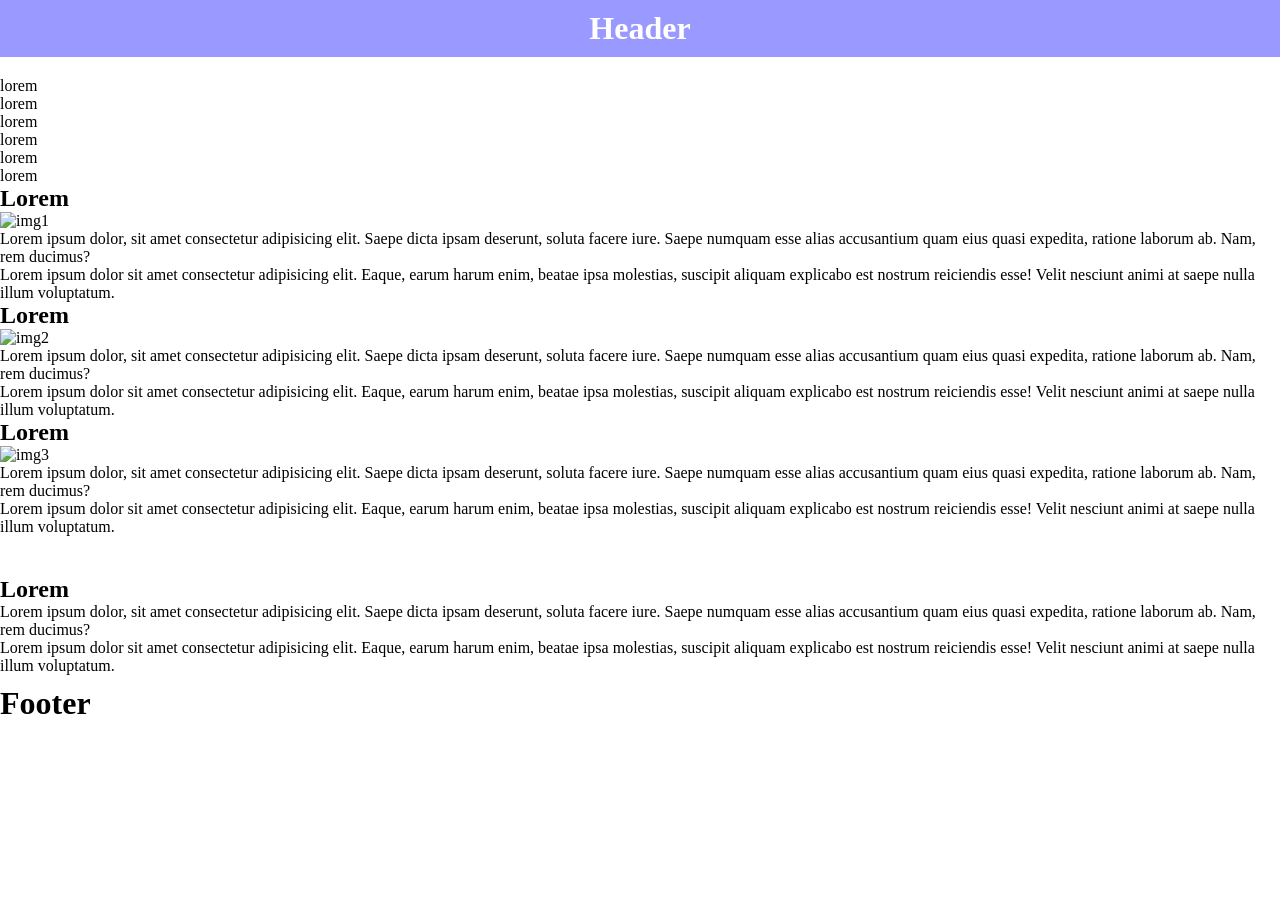
==== lesson10/ls10.html @ 33519fb7 "Add files via upload" ====
<!DOCTYPE html>
<html lang="en">
<head>
    <meta charset="UTF-8">
    <meta name="viewport" content="width=device-width, initial-scale=1.0">
    <link rel="stylesheet" href="style.css">
    <title>Document</title>
</head>
<body>
    <header>
        <h1>Header</h1>
    </header>
    <main>
        <section-1>
        <ul>
            <li>lorem</li>
            <li>lorem</li>
            <li>lorem</li>
            <li>lorem</li>
            <li>lorem</li>
            <li>lorem</li>
        </ul>
        <div class="img-cards-block">
            <div class="img-card-1">
                <h2>Lorem</h2>
                <img src="image/1.jpg" alt="img1">
                <p>Lorem ipsum dolor, sit amet consectetur adipisicing elit. Saepe dicta ipsam deserunt, soluta facere iure. Saepe numquam esse alias accusantium quam eius quasi expedita, ratione laborum ab. Nam, rem ducimus?</p>
                <p>Lorem ipsum dolor sit amet consectetur adipisicing elit. Eaque, earum harum enim, beatae ipsa molestias, suscipit aliquam explicabo est nostrum reiciendis esse! Velit nesciunt animi at saepe nulla illum voluptatum.</p>
            </div>
            <div class="img-card-2">
                <h2>Lorem</h2>
                <img src="image/2.jpg" alt="img2">
                <p>Lorem ipsum dolor, sit amet consectetur adipisicing elit. Saepe dicta ipsam deserunt, soluta facere iure. Saepe numquam esse alias accusantium quam eius quasi expedita, ratione laborum ab. Nam, rem ducimus?</p>
                <p>Lorem ipsum dolor sit amet consectetur adipisicing elit. Eaque, earum harum enim, beatae ipsa molestias, suscipit aliquam explicabo est nostrum reiciendis esse! Velit nesciunt animi at saepe nulla illum voluptatum.</p>
            </div>
            <div class="img-card-3">
                <h2>Lorem</h2>
                <img src="image/3.jpg" alt="img3">
                <p>Lorem ipsum dolor, sit amet consectetur adipisicing elit. Saepe dicta ipsam deserunt, soluta facere iure. Saepe numquam esse alias accusantium quam eius quasi expedita, ratione laborum ab. Nam, rem ducimus?</p>
                <p>Lorem ipsum dolor sit amet consectetur adipisicing elit. Eaque, earum harum enim, beatae ipsa molestias, suscipit aliquam explicabo est nostrum reiciendis esse! Velit nesciunt animi at saepe nulla illum voluptatum.</p>
            </div>    
        </div>
        </section-1>
        <section-2>
           <h2>Lorem</h2>
            <p>Lorem ipsum dolor, sit amet consectetur adipisicing elit. Saepe dicta ipsam deserunt, soluta facere iure. Saepe numquam esse alias accusantium quam eius quasi expedita, ratione laborum ab. Nam, rem ducimus?</p>
            <p>Lorem ipsum dolor sit amet consectetur adipisicing elit. Eaque, earum harum enim, beatae ipsa molestias, suscipit aliquam explicabo est nostrum reiciendis esse! Velit nesciunt animi at saepe nulla illum voluptatum.</p>
           
        </section-2>
    </main>
    <h1>Footer</h1>
</body>
</html>
---- lesson10/style.css ----
* {
  padding: 0;
  margin: 0;
  box-sizing: border-box;
}

body {
  min-height: 100vh;
  background: url("images/4.jpg") no-repeat center / cover;
}
header, footer {
  background: rgba(0, 0, 255, 0.4);
  padding: 10px;
}

header > h1, footer > h2 {
  color: white;
  text-align: center;
}
main {
  padding-top: 20px;
  padding-bottom: 10px;
  display: flex;
  flex-direction: column;
  gap: 40px;
}

.section-1 {
  display: flex;
  justify-content: space-between;
}

.section-1 ul {
  background: rgba(0, 0, 0, 0.5);
  padding: 10px 30px;
  list-style-type: none;
  display: flex;
  flex-direction: column;
  gap: 10px;
  align-self: center;
}
.section-1 ul li {
  width: 12vw;
  background: rgba(0, 0, 255, 0.4);
  color: white;
  border-radius: 5px;
  text-align: center;
  padding: 10px 0;
}

.section-1 .img-cards-block {
  display: flex;
  width: 83vw;
  gap: 30px;
}

.img-cards-block .img-card {
  background: rgba(0, 0, 0, 0.5);
  border: 4px solid rgba(0, 0, 255, 0.4);
  color: white;
  padding: 40px 20px;
}

.img-card h2 {
  text-align: center;
  font-size: 40px;
  margin-bottom: 10px;
}
.img-card img {
  width: 270px;
  height: 150px;
  float: left;
  margin-right: 20px;
}
.img-card p {
  margin-bottom: 15px;
}
.section{
  padding: 0 40px;
}
.section-2.cards-block{
  display: flex;
  gap: 20px;

}
.cards-block{
  background: rgba(0, 0, 255, 0.4);
  color: white;
  padding: 20px 15px 30px 15px;
}
.card-block.card h3{
  text-align: center;
  font-size: 28px;
}
.card-block.card p{
  font-size: 20 px;
}
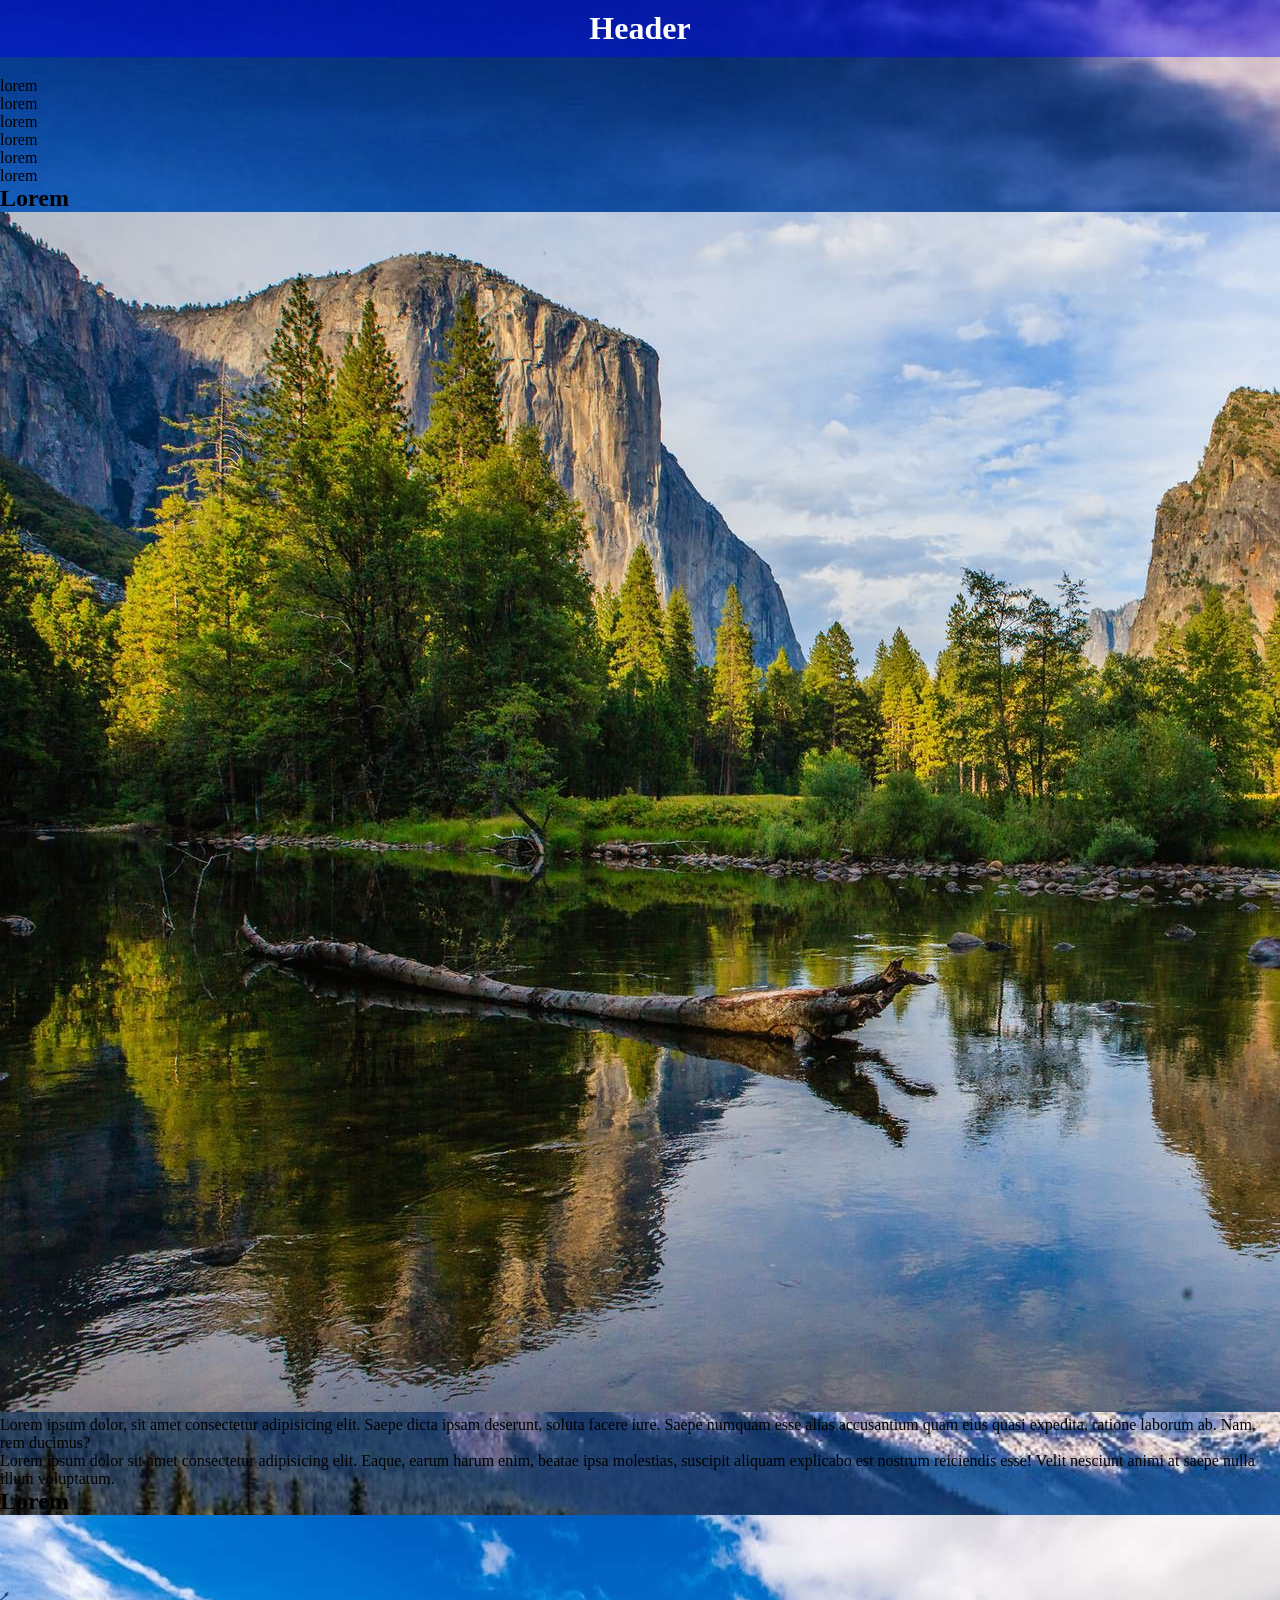
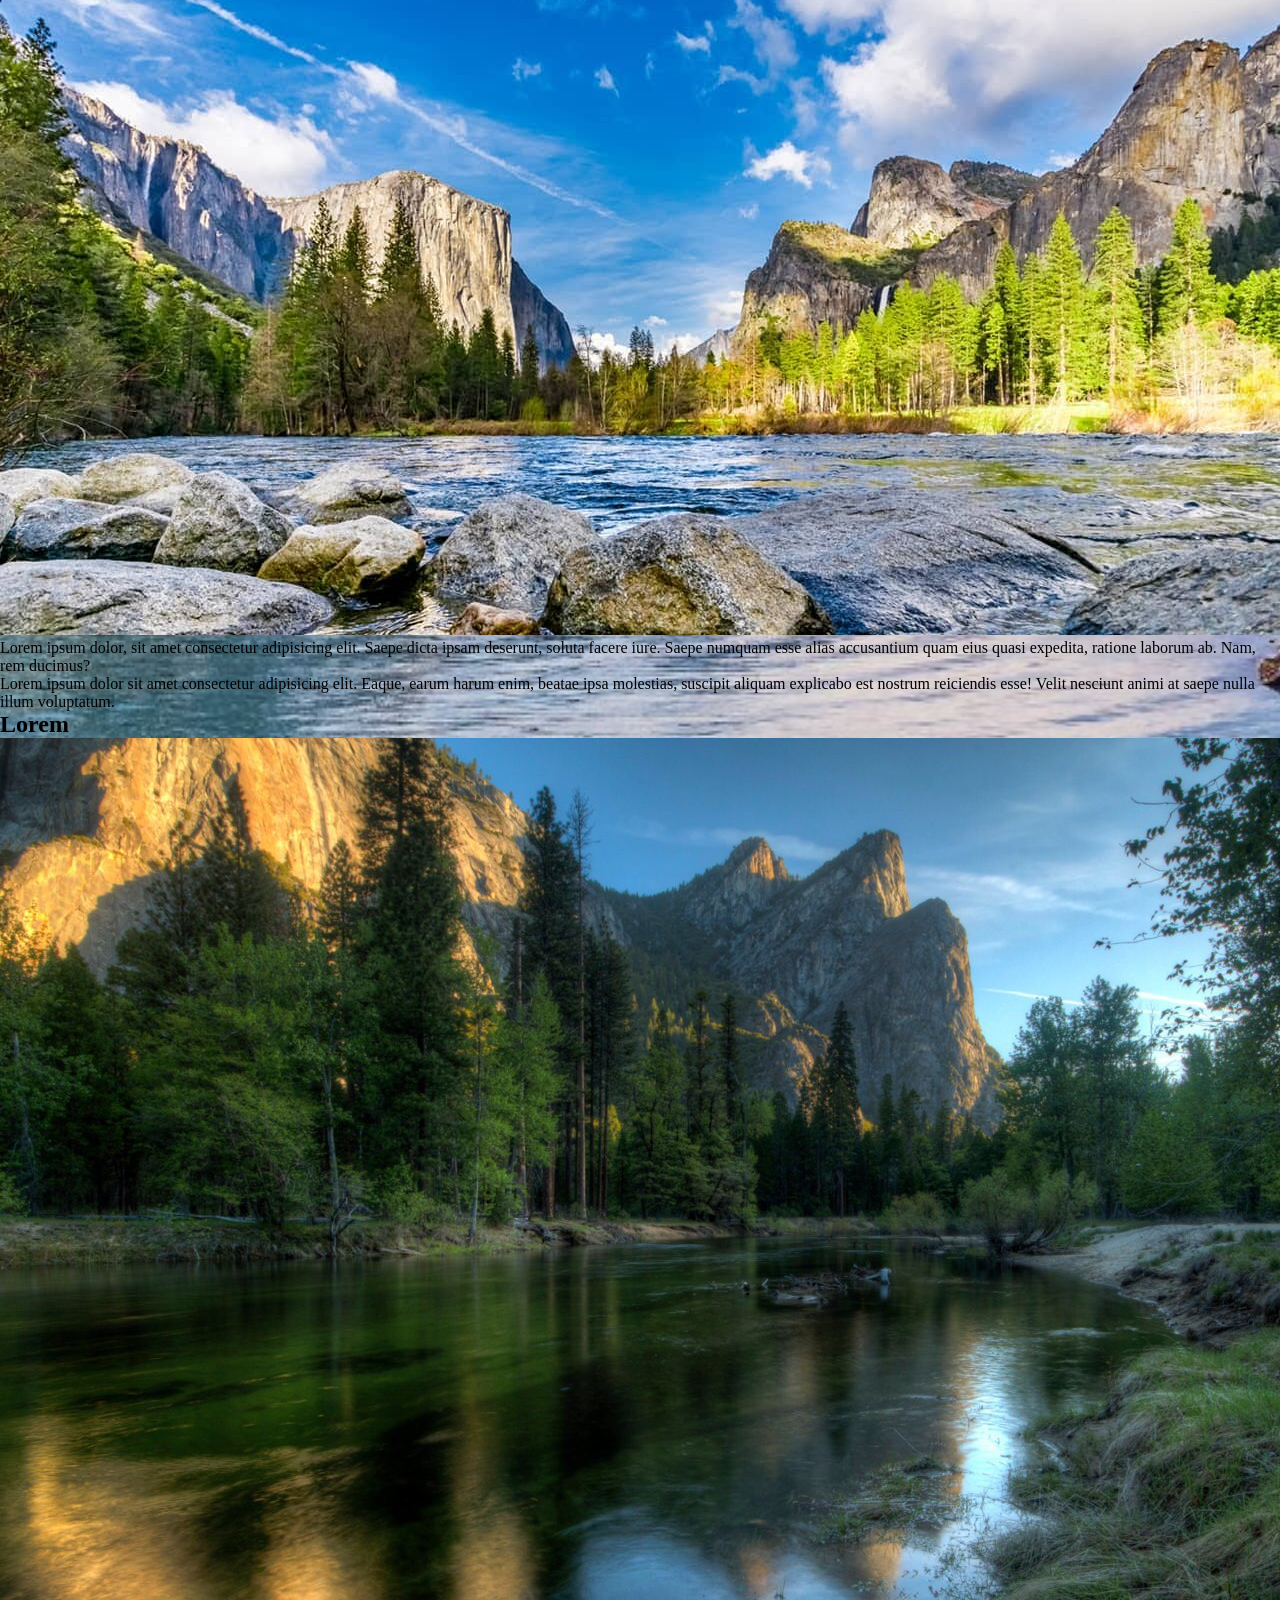
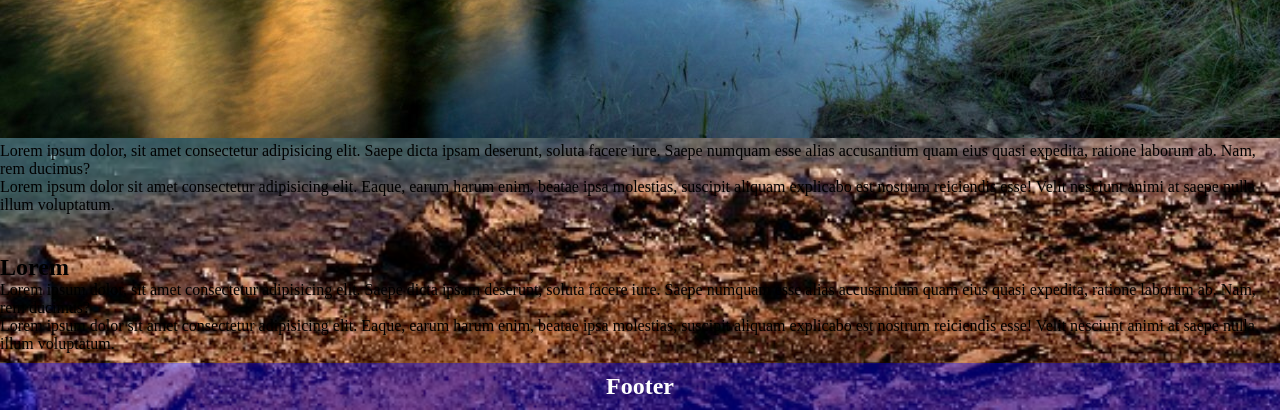
==== commit 5ac7b59e: "Add files via upload" ====
--- a/lesson10/ls10.html
+++ b/lesson10/ls10.html
@@ -3,7 +3,7 @@
 <head>
     <meta charset="UTF-8">
     <meta name="viewport" content="width=device-width, initial-scale=1.0">
-    <link rel="stylesheet" href="style.css">
+    <link rel="stylesheet" href="style10.css">
     <title>Document</title>
 </head>
 <body>
@@ -23,19 +23,19 @@
         <div class="img-cards-block">
             <div class="img-card-1">
                 <h2>Lorem</h2>
-                <img src="image/1.jpg" alt="img1">
+                <img src="/pictures/1.jpg" alt="img1">
                 <p>Lorem ipsum dolor, sit amet consectetur adipisicing elit. Saepe dicta ipsam deserunt, soluta facere iure. Saepe numquam esse alias accusantium quam eius quasi expedita, ratione laborum ab. Nam, rem ducimus?</p>
                 <p>Lorem ipsum dolor sit amet consectetur adipisicing elit. Eaque, earum harum enim, beatae ipsa molestias, suscipit aliquam explicabo est nostrum reiciendis esse! Velit nesciunt animi at saepe nulla illum voluptatum.</p>
             </div>
             <div class="img-card-2">
                 <h2>Lorem</h2>
-                <img src="image/2.jpg" alt="img2">
+                <img src="/pictures/2.jpg" alt="img2">
                 <p>Lorem ipsum dolor, sit amet consectetur adipisicing elit. Saepe dicta ipsam deserunt, soluta facere iure. Saepe numquam esse alias accusantium quam eius quasi expedita, ratione laborum ab. Nam, rem ducimus?</p>
                 <p>Lorem ipsum dolor sit amet consectetur adipisicing elit. Eaque, earum harum enim, beatae ipsa molestias, suscipit aliquam explicabo est nostrum reiciendis esse! Velit nesciunt animi at saepe nulla illum voluptatum.</p>
             </div>
             <div class="img-card-3">
                 <h2>Lorem</h2>
-                <img src="image/3.jpg" alt="img3">
+                <img src="/pictures/3.jpg" alt="img3">
                 <p>Lorem ipsum dolor, sit amet consectetur adipisicing elit. Saepe dicta ipsam deserunt, soluta facere iure. Saepe numquam esse alias accusantium quam eius quasi expedita, ratione laborum ab. Nam, rem ducimus?</p>
                 <p>Lorem ipsum dolor sit amet consectetur adipisicing elit. Eaque, earum harum enim, beatae ipsa molestias, suscipit aliquam explicabo est nostrum reiciendis esse! Velit nesciunt animi at saepe nulla illum voluptatum.</p>
             </div>    
@@ -45,9 +45,10 @@
            <h2>Lorem</h2>
             <p>Lorem ipsum dolor, sit amet consectetur adipisicing elit. Saepe dicta ipsam deserunt, soluta facere iure. Saepe numquam esse alias accusantium quam eius quasi expedita, ratione laborum ab. Nam, rem ducimus?</p>
             <p>Lorem ipsum dolor sit amet consectetur adipisicing elit. Eaque, earum harum enim, beatae ipsa molestias, suscipit aliquam explicabo est nostrum reiciendis esse! Velit nesciunt animi at saepe nulla illum voluptatum.</p>
-           
         </section-2>
     </main>
-    <h1>Footer</h1>
+    <footer>
+        <h2>Footer</h2>
+    </footer>
 </body>
 </html>
--- a/lesson10/style10.css
+++ b/lesson10/style10.css
@@ -0,0 +1,98 @@
+* {
+  padding: 0;
+  margin: 0;
+  box-sizing: border-box;
+}
+
+body {
+  min-height: 100vh;
+  background: url("/pictures/4.jpg") no-repeat center / cover;
+}
+header, footer {
+  background: rgba(0, 0, 255, 0.4);
+  padding: 10px;
+}
+
+header > h1, 
+footer > h2 {
+  color: white;
+  text-align: center;
+}
+main {
+  padding-top: 20px;
+  padding-bottom: 10px;
+  display: flex;
+  flex-direction: column;
+  gap: 40px;
+}
+
+.section-1 {
+  display: flex;
+  justify-content: space-between;
+}
+
+.section-1 ul {
+  background: rgba(0, 0, 0, 0.5);
+  padding: 10px 30px;
+  list-style-type: none;
+  display: flex;
+  flex-direction: column;
+  gap: 10px;
+  align-self: center;
+}
+.section-1 ul li {
+  width: 12vw;
+  background: rgba(0, 0, 255, 0.4);
+  color: white;
+  border-radius: 5px;
+  text-align: center;
+  padding: 10px 0;
+}
+
+.section-1 .img-cards-block {
+  display: flex;
+  width: 83vw;
+  gap: 30px;
+}
+
+.img-cards-block .img-card {
+  background: rgba(0, 0, 0, 0.5);
+  border: 4px solid rgba(0, 0, 255, 0.4);
+  color: white;
+  padding: 40px 20px;
+}
+
+.img-card h2 {
+  text-align: center;
+  font-size: 40px;
+  margin-bottom: 10px;
+}
+.img-card img {
+  width: 270px;
+  height: 150px;
+  float: left;
+  margin-right: 20px;
+}
+.img-card p {
+  margin-bottom: 15px;
+}
+.section{
+  padding: 0 40px;
+}
+.section-2.cards-block{
+  display: flex;
+  gap: 20px;
+
+}
+.cards-block{
+  background: rgba(0, 0, 255, 0.4);
+  color: white;
+  padding: 20px 15px 30px 15px;
+}
+.card-block.card h3{
+  text-align: center;
+  font-size: 28px;
+}
+.card-block.card p{
+  font-size: 20 px;
+}
